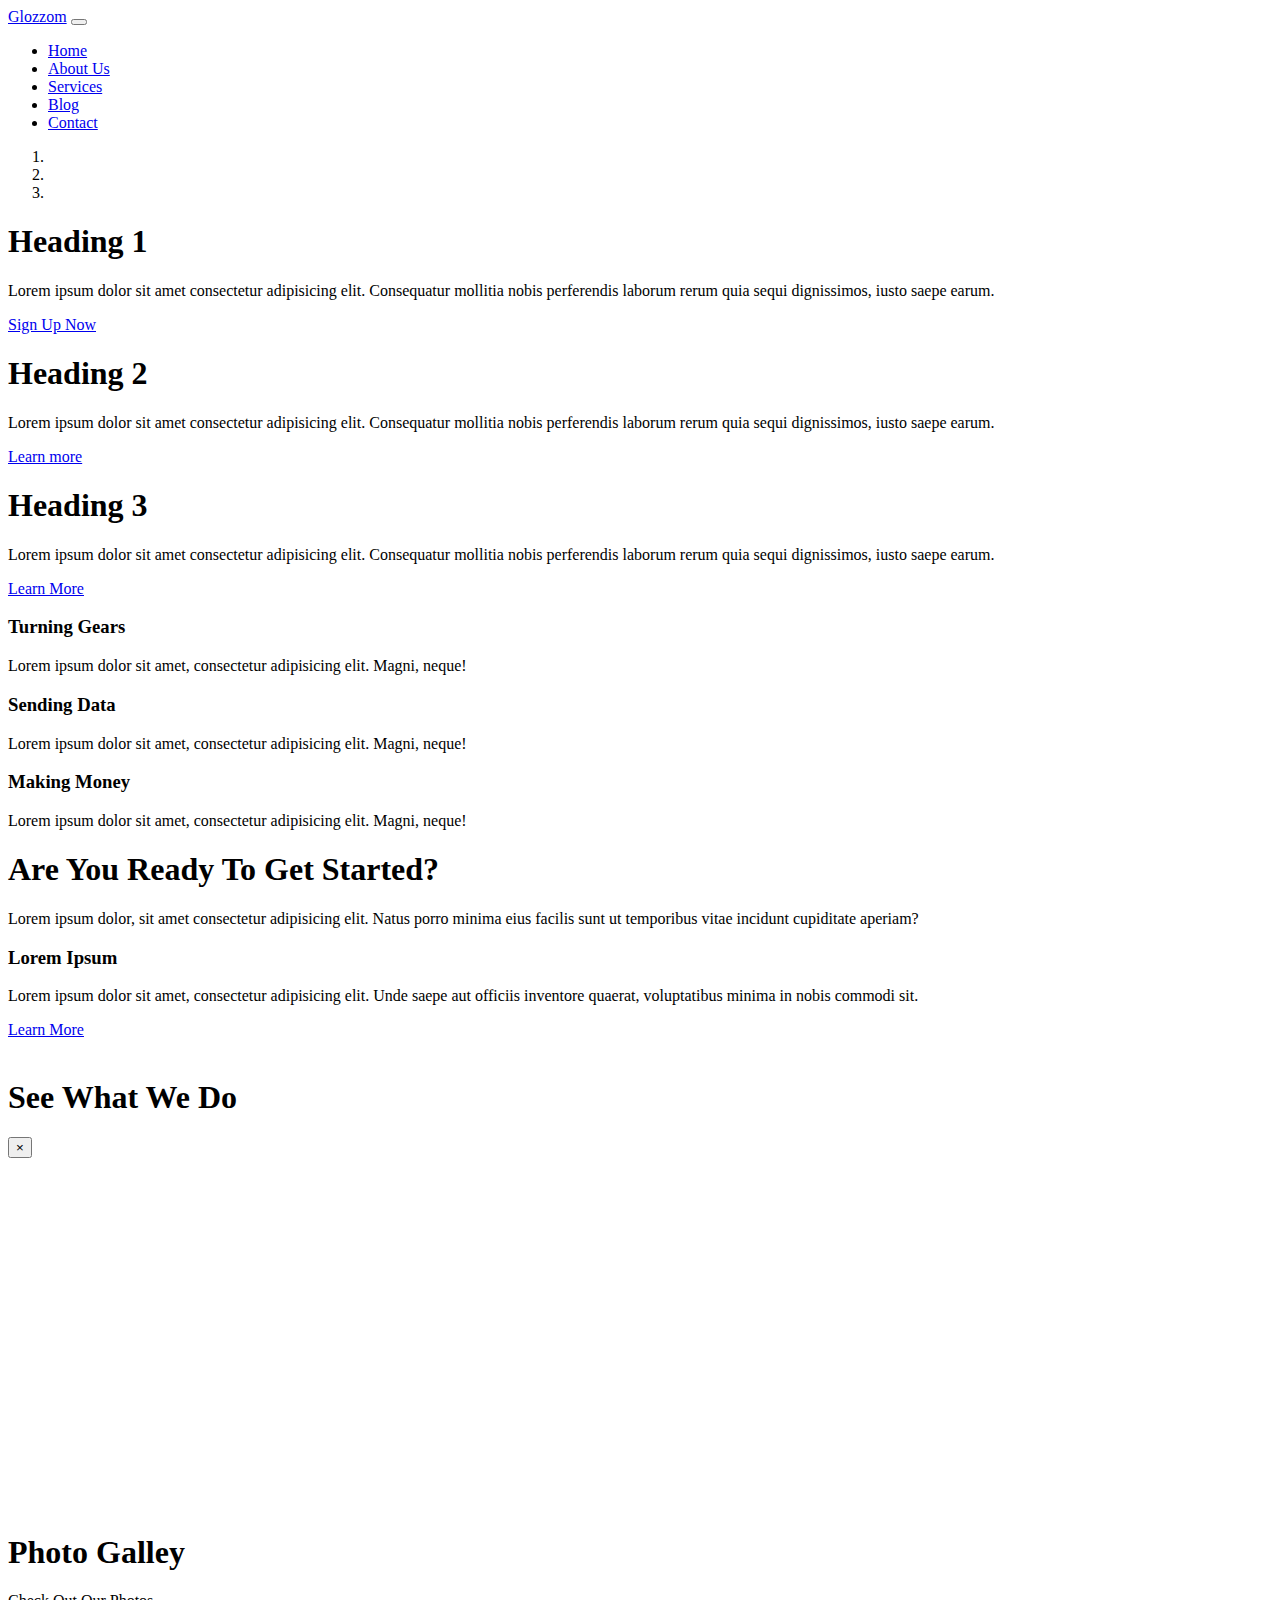
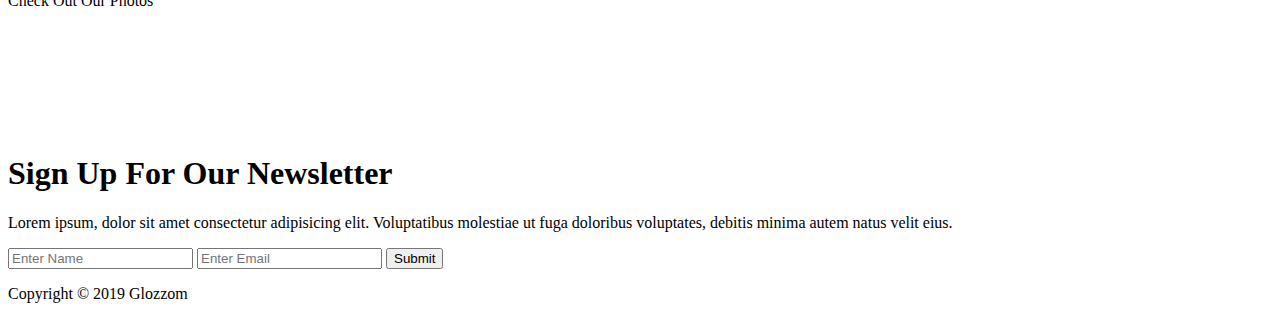
==== index.html @ 44dc8829 "Add files via upload" ====
<!DOCTYPE html>
<html lang="en">
<head>
    <meta charset="UTF-8">
    <meta name="viewport" content="width=device-width, initial-scale=1.0">
    <meta http-equiv="X-UA-Compatible" content="ie=edge">
    <title>Document</title>
    <link rel="stylesheet" href="https://use.fontawesome.com/releases/v5.0.13/css/all.css" integrity="sha384-DNOHZ68U8hZfKXOrtjWvjxusGo9WQnrNx2sqG0tfsghAvtVlRW3tvkXWZh58N9jp"
    crossorigin="anonymous">
    <link rel="stylesheet" href="https://stackpath.bootstrapcdn.com/bootstrap/4.1.1/css/bootstrap.min.css" integrity="sha384-WskhaSGFgHYWDcbwN70/dfYBj47jz9qbsMId/iRN3ewGhXQFZCSftd1LZCfmhktB"
    crossorigin="anonymous">
    <link rel="stylesheet" href="https://cdnjs.cloudflare.com/ajax/libs/ekko-lightbox/5.3.0/ekko-lightbox.css" integrity="sha256-HAaDW5o2+LelybUhfuk0Zh2Vdk8Y2W2UeKmbaXhalfA=" crossorigin="anonymous" />

    <link rel="stylesheet" href="css/style.css">
</head>
<body>
    <!-- NAVBAR -->
    <nav class="navbar navbar-expand-sm navbar-dark bg-dark">
        <div class="container">
            <a href="#home" class="navbar-brand">Glozzom</a>
            <button class="navbar-toggler" data-toggle="collapse" data-target="#navbarCollapse">
                <span class="navbar-toggler-icon"></span>
            </button>
            <div class="collapse navbar-collapse" id="navbarCollapse">
                <ul class="navbar-nav ml-auto">
                    <li class="nav-item active">
                        <a href="index.html" class="nav-link">Home</a>
                    </li>
                    <li class="nav-item">
                        <a href="about.html" class="nav-link">About Us</a>
                    </li>
                    <li class="nav-item">
                        <a href="services.html" class="nav-link">Services</a>
                    </li>
                    <li class="nav-item">
                        <a href="blog.html" class="nav-link">Blog</a>
                    </li>
                    <li class="nav-item">
                        <a href="contact.html" class="nav-link">Contact</a>
                    </li>
                </ul>
            </div>
        </div>
    </nav>

    <!-- SHOWCASE SLIDER -->
    <section class="showcase">
        <div class="carousel slide" id="myCarousel" data-ride="carousel">
            <ol class="carousel-indicators">
                <li class="active" data-target="#myCarousel" data-slide-to="0"></li>
                <li data-target="#myCarousel" data-slide-to="1"></li>
                <li data-target="#myCarousel" data-slide-to="2"></li>
            </ol>
            <div class="carousel-inner">
                <div class="carousel-item carousel-image-1 active">
                    <div class="container">
                        <div class="carousel-caption d-none d-sm-block text-left mb-5">
                            <h1 class="display-3">Heading 1</h1>
                            <p class="lead">Lorem ipsum dolor sit amet consectetur adipisicing elit. Consequatur mollitia nobis perferendis laborum rerum quia sequi dignissimos, iusto saepe earum.</p>
                            <a href="#" class="btn btn-danger btn-lg">Sign Up Now</a>
                        </div>
                    </div>
                </div>

                <div class="carousel-item carousel-image-2">
                    <div class="container">
                        <div class="carousel-caption d-none d-sm-block mb-5">
                            <h1 class="display-3">Heading 2</h1>
                            <p class="lead">Lorem ipsum dolor sit amet consectetur adipisicing elit. Consequatur mollitia nobis perferendis laborum rerum quia sequi dignissimos, iusto saepe earum.</p>
                            <a href="#" class="btn btn-primary btn-lg">Learn more</a>
                        </div>
                    </div>
                </div>

                <div class="carousel-item carousel-image-3">
                    <div class="container">
                        <div class="carousel-caption d-none d-sm-block text-right mb-5">
                            <h1 class="display-3">Heading 3</h1>
                            <p class="lead">Lorem ipsum dolor sit amet consectetur adipisicing elit. Consequatur mollitia nobis perferendis laborum rerum quia sequi dignissimos, iusto saepe earum.</p>
                            <a href="#" class="btn btn-success btn-lg">Learn More</a>
                        </div>
                    </div>
                </div>
            </div>

            <a href="#myCarousel" data-slide="prev" class="carousel-control-prev">
                <span class="carousel-control-prev-icon"></span>
            </a>

            <a href="#myCarousel" data-slide="next" class="carousel-control-next">
                <span class="carousel-control-next-icon"></span>
            </a>
        </div>
    </section>
    
    <!-- HOME ICON SECTION -->
    <section id="home-icons" class="py-5">
        <div class="container">
            <div class="row">
                <div class="col-md-4 text-center mb-4">
                    <i class="fas fa-cog fa-3x mb-2"></i>
                    <h3>Turning Gears</h3>
                    <p>Lorem ipsum dolor sit amet, consectetur adipisicing elit. Magni, neque!</p>
                </div>
                <div class="col-md-4 text-center mb-4">
                    <i class="fas fa-cloud fa-3x mb-2"></i>
                    <h3>Sending Data</h3>
                    <p>Lorem ipsum dolor sit amet, consectetur adipisicing elit. Magni, neque!</p>
                </div>
                <div class="col-md-4 text-center mb-4">
                    <i class="fas fa-cart-plus fa-3x mb-2"></i>
                    <h3>Making Money</h3>
                    <p>Lorem ipsum dolor sit amet, consectetur adipisicing elit. Magni, neque!</p>
                </div>
            </div>
        </div>
    </section>

    <!-- HOME HEADING SECTION -->
    <section id="home-heading" class="p-5">
        <div class="dark-overlay">
            <div class="row">
                <div class="col">
                    <div class="container pt-5">
                        <h1>Are You Ready To Get Started?</h1>
                        <p class="d-none d-md-block">Lorem ipsum dolor, sit amet consectetur adipisicing elit. Natus porro minima eius facilis sunt ut temporibus vitae incidunt cupiditate aperiam?</p>

                    </div>
                </div>
            </div>
        </div>
    </section>

    <!-- INFO SECTION -->
    <section id="info" class="py-3">
        <div class="container">
            <div class="row">
                <div class="col-md-6 align-self-center">
                    <h3>Lorem Ipsum</h3>
                    <p>Lorem ipsum dolor sit amet, consectetur adipisicing elit. Unde saepe aut officiis inventore quaerat, voluptatibus minima in nobis commodi sit.</p>
                    <a href="about.html" class="btn btn-outline-danger btn-lg">Learn More</a>
                </div>
                <div class="col-md-6">
                    <img src="./img/laptop.png" alt="" class="img-fluid">
                </div>
            </div>
        </div>
    </section>

    <!-- VIDEO PLAY -->
    <section id="video-play">
        <div class="dark-overlay">
            <div class="row">
                <div class="col">
                    <div class="container p-5">
                        <a href="#" class="video" data-video="https://www.youtube.com/embed/HnwsG9a5riA" data-toggle="modal" data-target="#videoModal">
                            <i class="fas fa-play fa-3x"></i>
                        </a>
                        <h1>See What We Do</h1>
                    </div>
                </div>
            </div>
        </div>
    </section>

    <!-- VIDEO MODAL -->
    <div class="modal fade" id="videoModal">
        <div class="modal-dialog">
            <div class="modal-content">
                <div class="modal-body">
                    <button class="close" data-dismiss="modal">
                        <span>&times;</span>
                    </button>
                    <iframe src="" frameborder="0" height="350" width="100%" allowfullscreen></iframe>
                </div>
            </div>
        </div>
    </div>

    <!-- PHOTO GALLERY -->
    <section id="gallery" class="py-5">
        <div class="container">
            <h1 class="text-center">Photo Galley</h1>
            <p class="text-center">Check Out Our Photos</p>
            <div class="row mb-4">
                <div class="col-md-4">
                    <a href="https://source.unsplash.com/random/560x560" data-toggle="lightbox" data-gallery="img-gallery" data-height="560" data-width="560">
                        <img src="https://source.unsplash.com/random/560x560" alt="" class="img-fluid">
                    </a>
                </div>

                <div class="col-md-4">
                    <a href="https://source.unsplash.com/random/561x561" data-toggle="lightbox" data-gallery="img-gallery" data-height="561" data-width="561">
                        <img src="https://source.unsplash.com/random/561x561" alt="" class="img-fluid">
                    </a>
                </div>

                <div class="col-md-4">
                    <a href="https://source.unsplash.com/random/562x562" data-toggle="lightbox" data-gallery="img-gallery" data-height="562" data-width="562">
                        <img src="https://source.unsplash.com/random/562x562" alt="" class="img-fluid">
                    </a>
                </div>
            </div>

            <div class="row mb-4">
                <div class="col-md-4">
                    <a href="https://source.unsplash.com/random/563x563" data-toggle="lightbox" data-gallery="img-gallery" data-height="563" data-width="563">
                        <img src="https://source.unsplash.com/random/563x563" alt="" class="img-fluid">
                    </a>
                </div>

                <div class="col-md-4">
                    <a href="https://source.unsplash.com/random/564x564" data-toggle="lightbox" data-gallery="img-gallery" data-height="564" data-width="564">
                        <img src="https://source.unsplash.com/random/564x564" alt="" class="img-fluid">
                    </a>
                </div>

                <div class="col-md-4">
                    <a href="https://source.unsplash.com/random/565x565" data-toggle="lightbox" data-gallery="img-gallery" data-height="565" data-width="565">
                        <img src="https://source.unsplash.com/random/565x565" alt="" class="img-fluid">
                    </a>
                </div>
            </div>
        </div>
    </section>

    <!-- NEWSLETTER -->
    <section id="newsletter" class="text-center p-5 bg-dark text-white">
        <div class="container">
            <div class="row">
                <div class="col">
                    <h1>Sign Up For Our Newsletter</h1>
                    <p>Lorem ipsum, dolor sit amet consectetur adipisicing elit. Voluptatibus molestiae ut fuga doloribus voluptates, debitis minima autem natus velit eius.</p>
                    <form class="form-inline justify-content-center">
                        <input type="text" class="form-control mb-2 mr-2" placeholder="Enter Name">
                        <input type="text" class="form-control mb-2 mr-2" placeholder="Enter Email">
                        <button class="btn btn-primary mb-2">Submit</button>
                    </form>
                </div>
            </div>
        </div>
    </section>

    <!-- FOOTER -->
    <footer id="main-footer" class="text-center p-4">
        <div class="container">
            <div class="row">
                <div class="col">
                    <p>Copyright &copy; 2019 Glozzom</p>
                </div>
            </div>
        </div>
    </footer>


    <script src="https://code.jquery.com/jquery-3.3.1.slim.min.js" integrity="sha384-q8i/X+965DzO0rT7abK41JStQIAqVgRVzpbzo5smXKp4YfRvH+8abtTE1Pi6jizo" crossorigin="anonymous"></script>
    <script src="https://cdnjs.cloudflare.com/ajax/libs/popper.js/1.14.7/umd/popper.min.js" integrity="sha384-UO2eT0CpHqdSJQ6hJty5KVphtPhzWj9WO1clHTMGa3JDZwrnQq4sF86dIHNDz0W1" crossorigin="anonymous"></script>
    <script src="https://stackpath.bootstrapcdn.com/bootstrap/4.3.1/js/bootstrap.min.js" integrity="sha384-JjSmVgyd0p3pXB1rRibZUAYoIIy6OrQ6VrjIEaFf/nJGzIxFDsf4x0xIM+B07jRM" crossorigin="anonymous"></script>
    <script src="https://cdnjs.cloudflare.com/ajax/libs/ekko-lightbox/5.3.0/ekko-lightbox.min.js" integrity="sha256-Y1rRlwTzT5K5hhCBfAFWABD4cU13QGuRN6P5apfWzVs=" crossorigin="anonymous"></script>

    <script>
        // Configure Slider
        $('.carousel').carousel({
            interval: 6000,
            pause: 'hover'
        });

        // Lightbox Init
        $(document).on('click', '[data-toggle="lightbox"]', function(event) {
            event.preventDefault();
            $(this).ekkoLightbox();
        });

        // Video Play
        $(function () {
            //Auto play modal video
            $('.video').click(function () {
                var theModal = $(this).data('target'),
                    videoSRC = $(this).attr("data-video"),
                    videoSRCauto = videoSRC + "?modestbranding=1&rel=0&controls=0&showinfo=0&html5=1&autoplay=1";
                $(theModal + ' iframe').attr('src', videoSRCauto);
                $(theModal + ' button.close').click(function () {
                    $(theModal + ' iframe').attr('src', videoSRC);
                });
            });
        });
    </script>
</body>
</html>
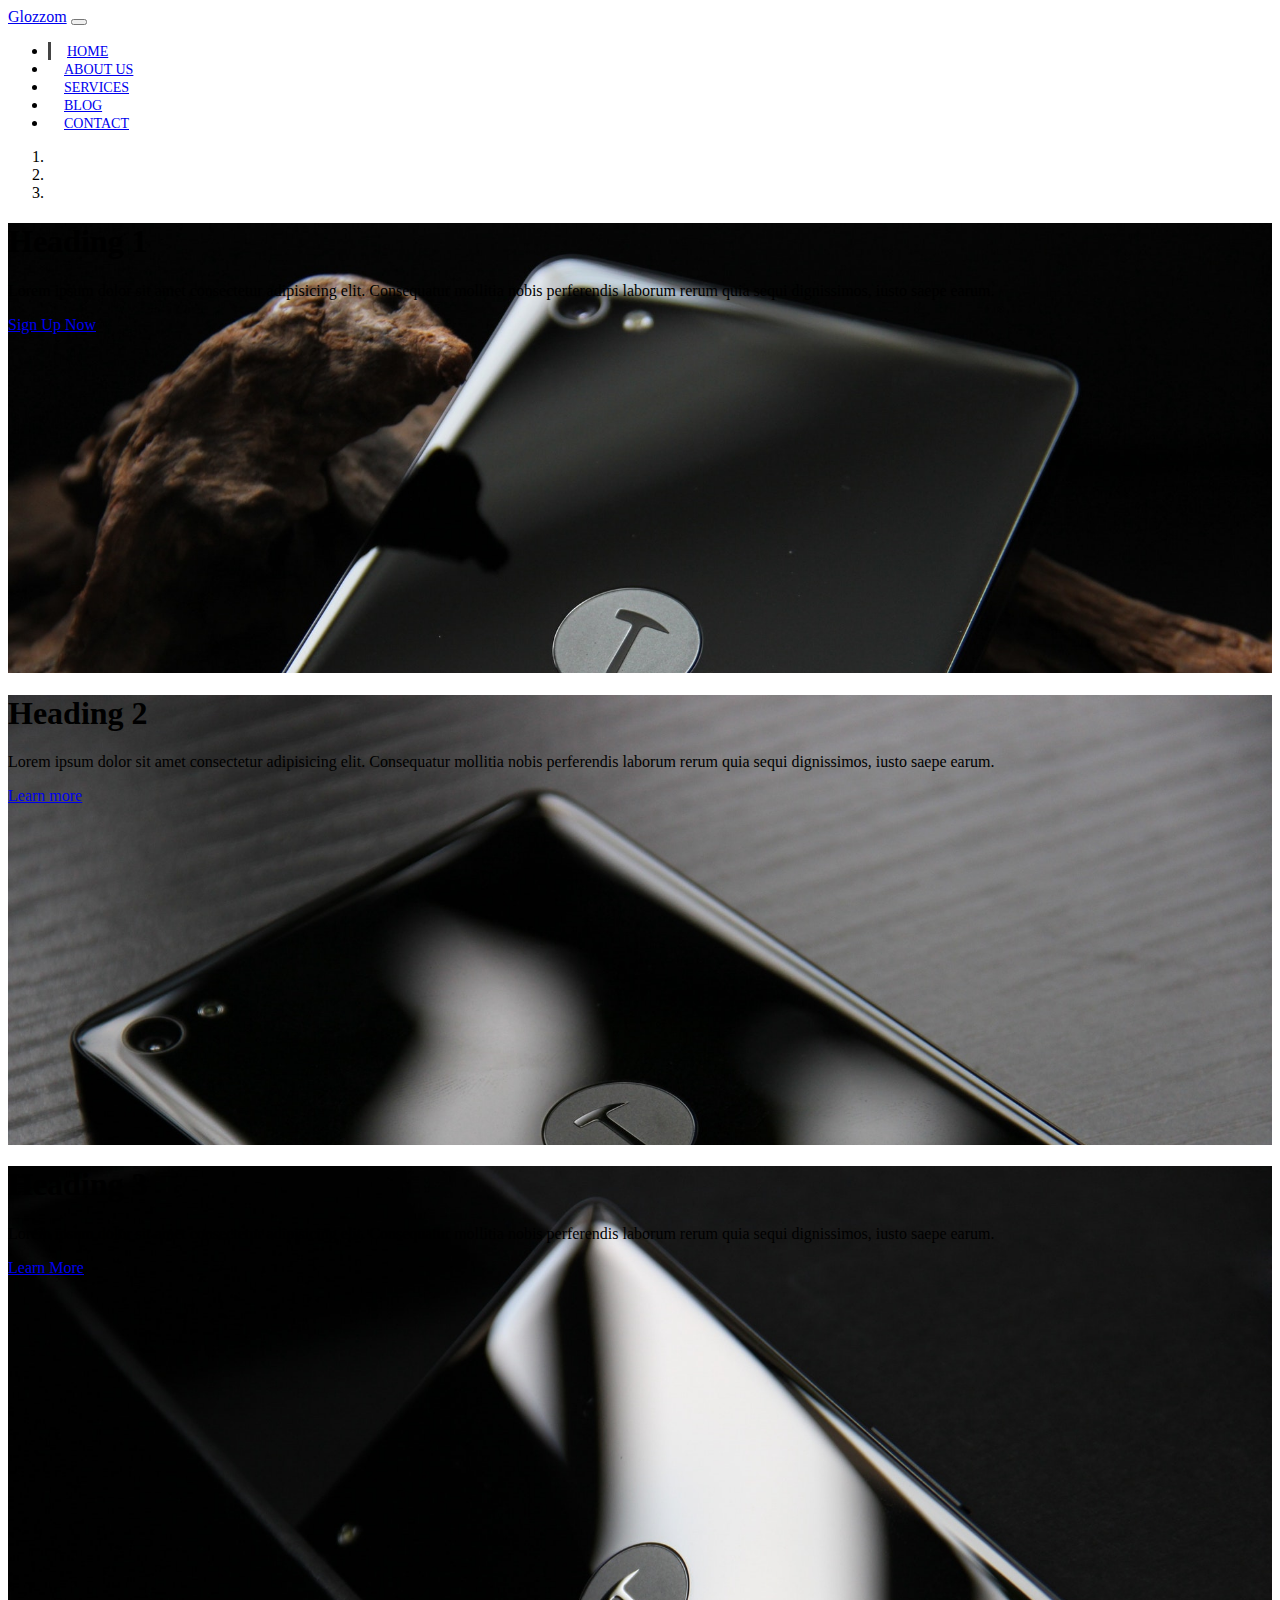
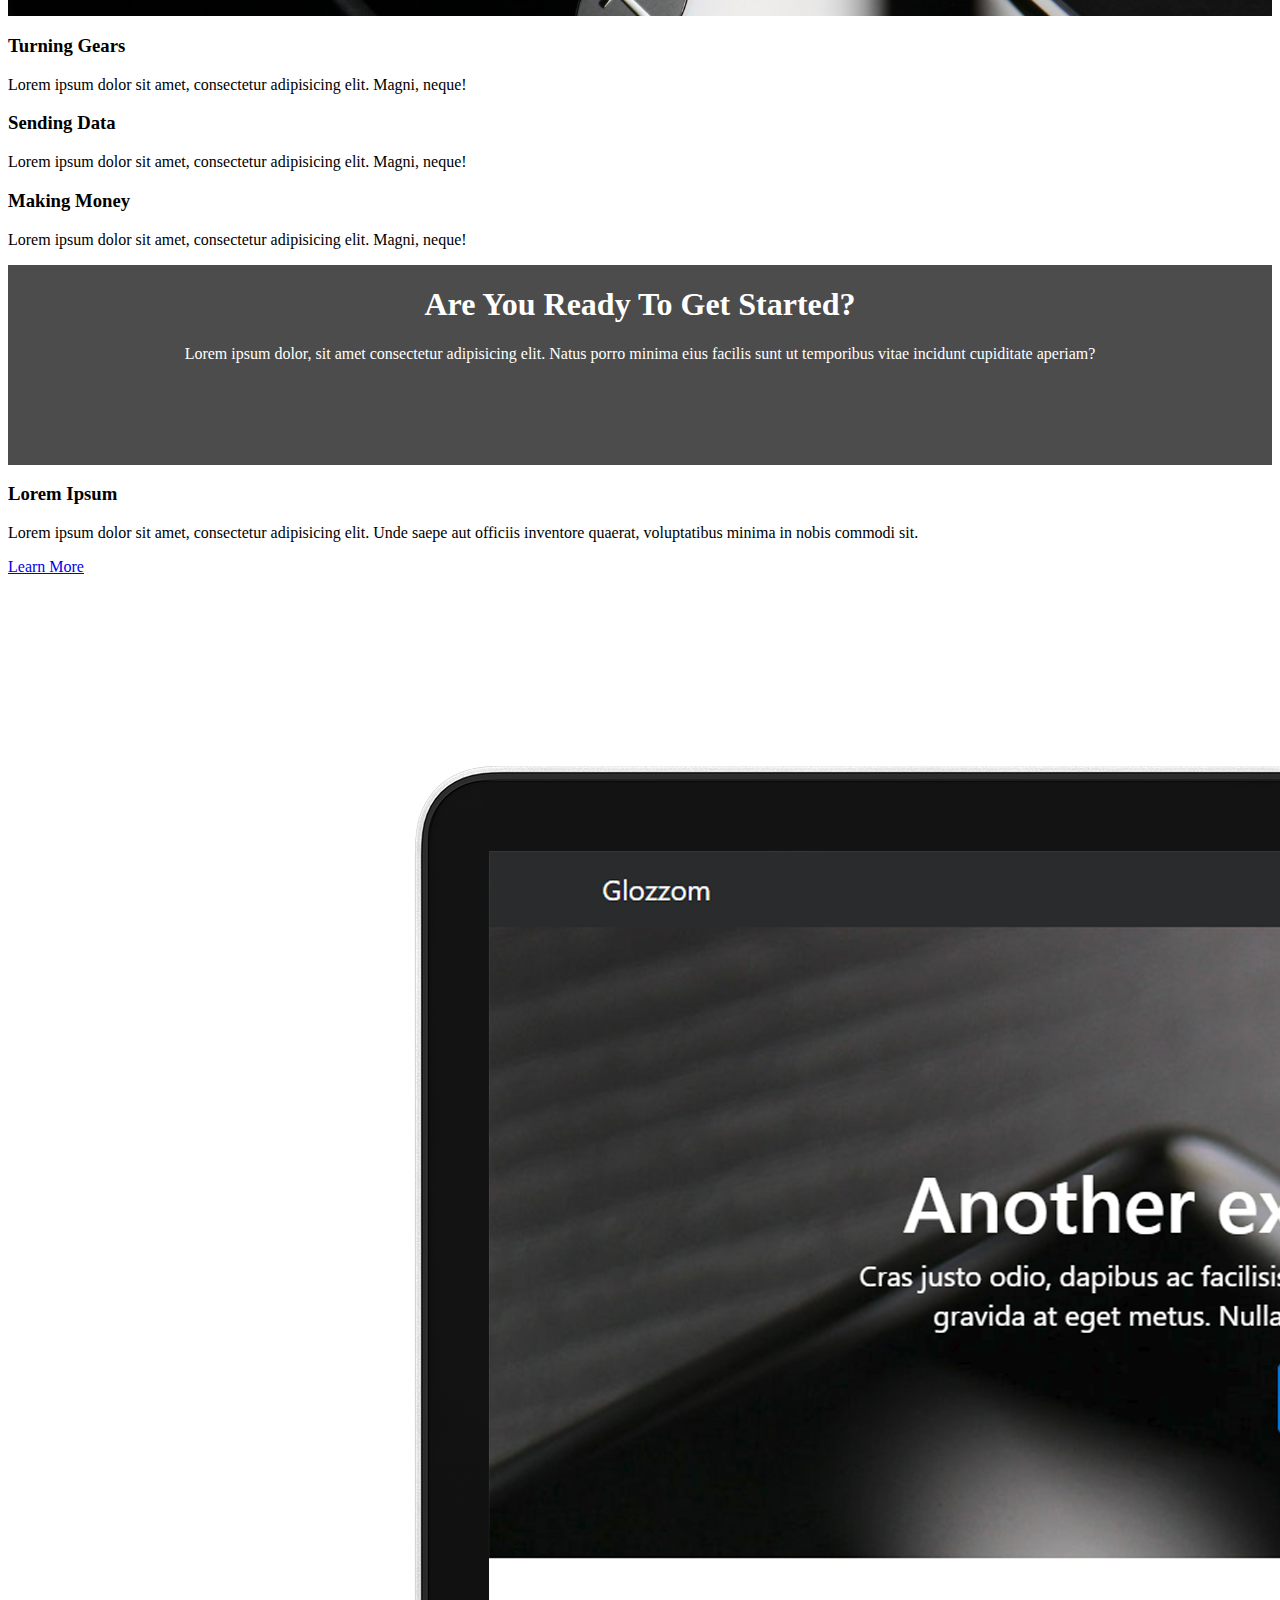
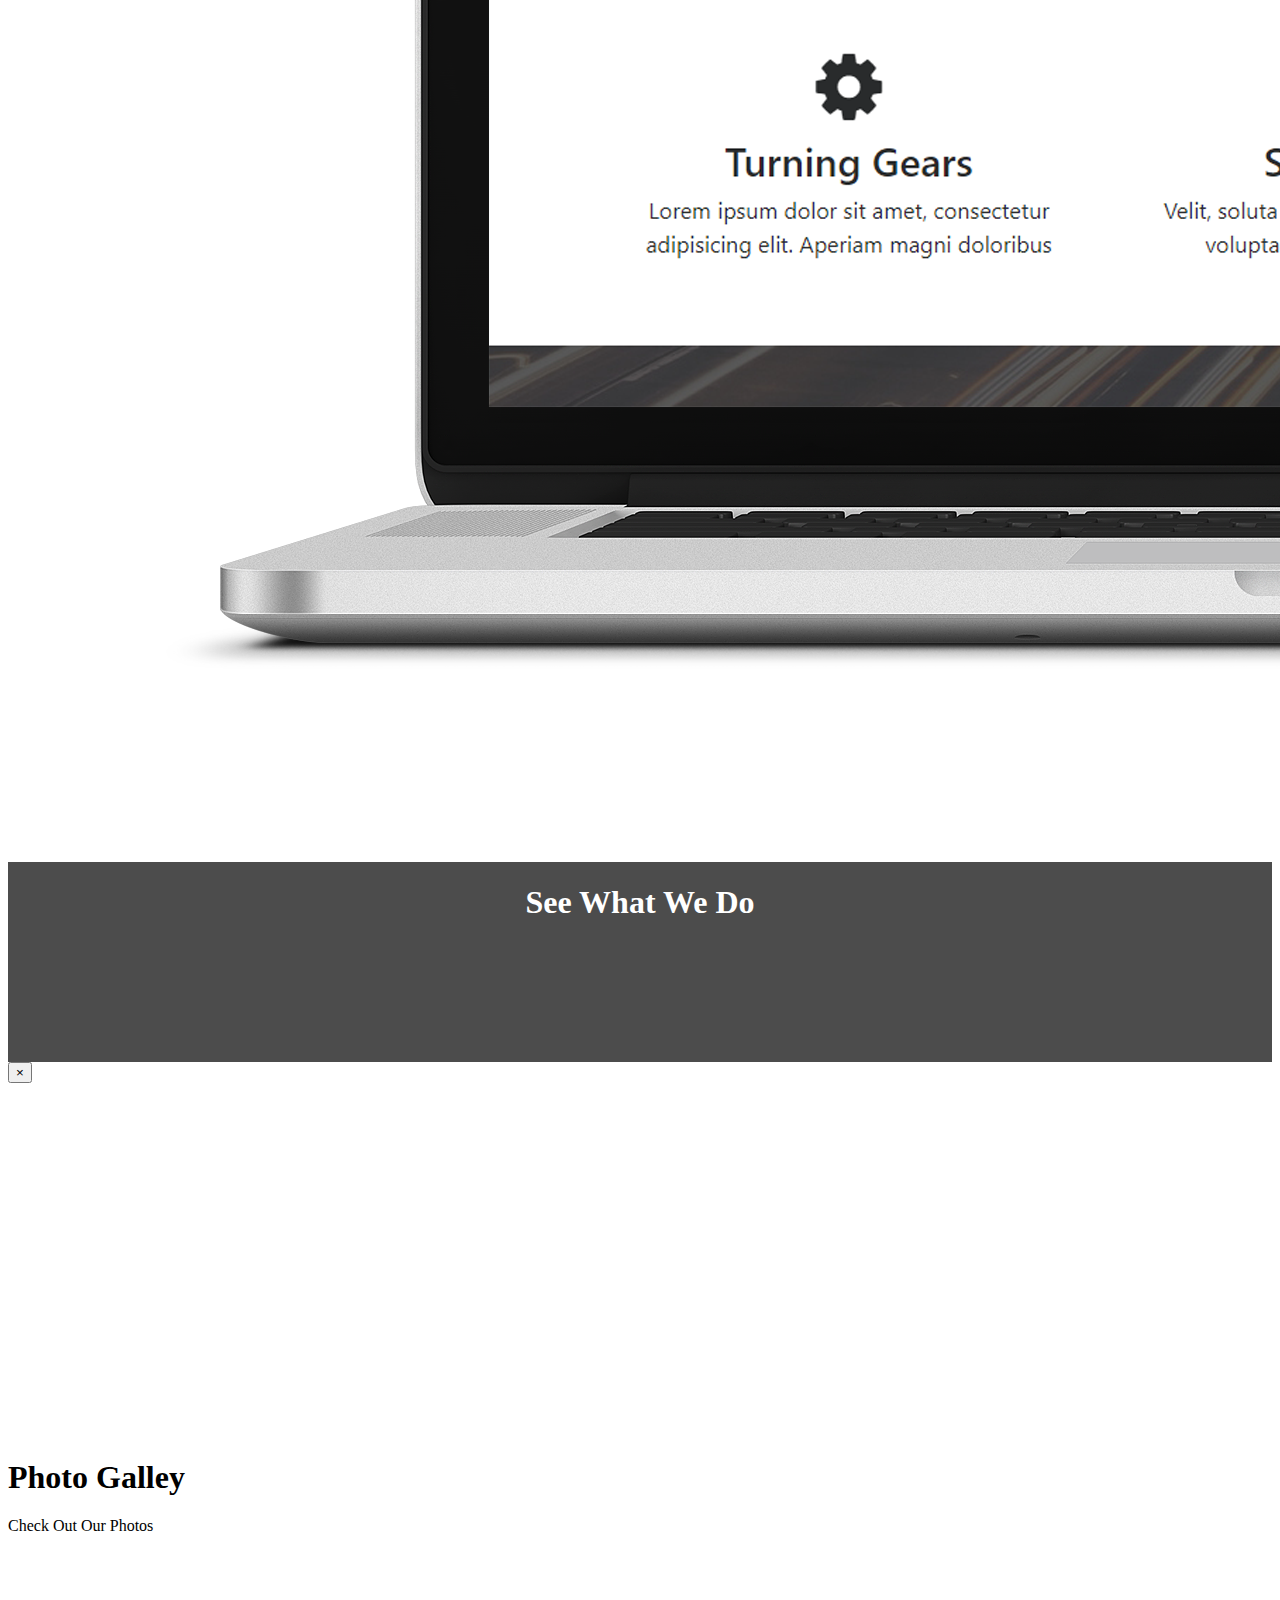
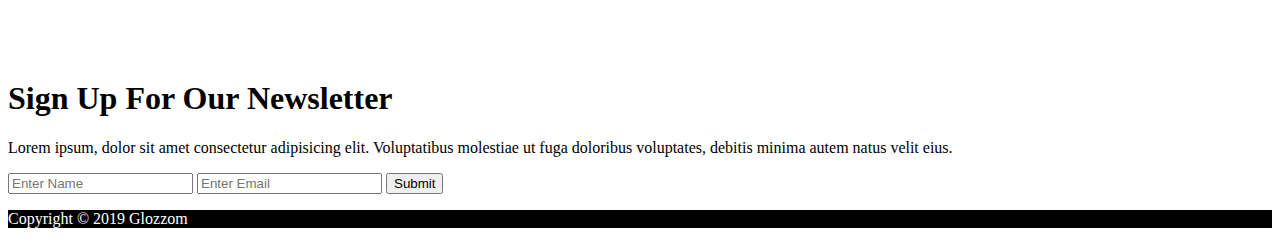
==== commit 1992721b: "Update index.html" ====
--- a/index.html
+++ b/index.html
@@ -4,13 +4,12 @@
     <meta charset="UTF-8">
     <meta name="viewport" content="width=device-width, initial-scale=1.0">
     <meta http-equiv="X-UA-Compatible" content="ie=edge">
-    <title>Document</title>
+    <title>Glozzom</title>
     <link rel="stylesheet" href="https://use.fontawesome.com/releases/v5.0.13/css/all.css" integrity="sha384-DNOHZ68U8hZfKXOrtjWvjxusGo9WQnrNx2sqG0tfsghAvtVlRW3tvkXWZh58N9jp"
     crossorigin="anonymous">
     <link rel="stylesheet" href="https://stackpath.bootstrapcdn.com/bootstrap/4.1.1/css/bootstrap.min.css" integrity="sha384-WskhaSGFgHYWDcbwN70/dfYBj47jz9qbsMId/iRN3ewGhXQFZCSftd1LZCfmhktB"
     crossorigin="anonymous">
     <link rel="stylesheet" href="https://cdnjs.cloudflare.com/ajax/libs/ekko-lightbox/5.3.0/ekko-lightbox.css" integrity="sha256-HAaDW5o2+LelybUhfuk0Zh2Vdk8Y2W2UeKmbaXhalfA=" crossorigin="anonymous" />
-
     <link rel="stylesheet" href="css/style.css">
 </head>
 <body>
@@ -286,4 +285,4 @@
         });
     </script>
 </body>
-</html>+</html>
--- a/css/style.css
+++ b/css/style.css
@@ -0,0 +1,100 @@
+body {
+    overflow-x: hidden;
+}
+
+.navbar .nav-link {
+    font-size: 14px;
+    text-transform: uppercase;
+    padding-left: 1rem !important;
+    padding-right: 1rem !important;
+}
+
+.navbar .nav-item.active {
+    border-left: #444 3px solid;
+}
+
+.carousel-item {
+    height: 450px;
+}
+
+.carousel-image-1 {
+    background: url(../img/image1.jpg);
+    background-size: cover;
+}
+
+.carousel-image-2 {
+    background: url(../img/image2.jpg);
+    background-size: cover;
+}
+
+.carousel-image-3 {
+    background: url(../img/image3.jpg);
+    background-size: cover;
+}
+
+#home-heading {
+    position: relative;
+    min-height: 200px;
+    background: url(../img/lights.jpg);
+    background-attachment: fixed;
+    background-repeat: no-repeat;
+    text-align: center;
+    color: #fff;
+}
+
+.dark-overlay {
+    position: absolute;
+    top: 0;
+    left: 0;
+    width: 100%;
+    height: 100%;
+    background: rgba(0, 0, 0, 0.7);
+}
+
+#video-play {
+    position: relative;
+    min-height: 200px;
+    background: url(../img/media.jpg);
+    background-attachment: fixed;
+    background-repeat: no-repeat;
+    background-position: 0 -300px;
+    text-align: center;
+    color: #fff;
+}
+
+#video-play a {
+    color: #fff;
+}
+
+#page-header {
+    height: 200px;
+    background: url('../img/image1.jpg');
+    background-position: 0 -360px;
+    background-attachment: fixed;
+    color: #fff;
+    border-bottom: 1px #eee solid;
+    padding-top: 50px;
+}
+
+.about-img {
+    margin-top: -50px;
+}
+
+#faq .card {
+    border: #444;
+}
+
+#faq a {
+    color: #fff;
+    text-decoration: none;
+}
+
+#faq .card-body,
+#faq .card-header {
+    background: #333;
+}
+
+#main-footer {
+    background: #000;
+    color: #fff;
+}